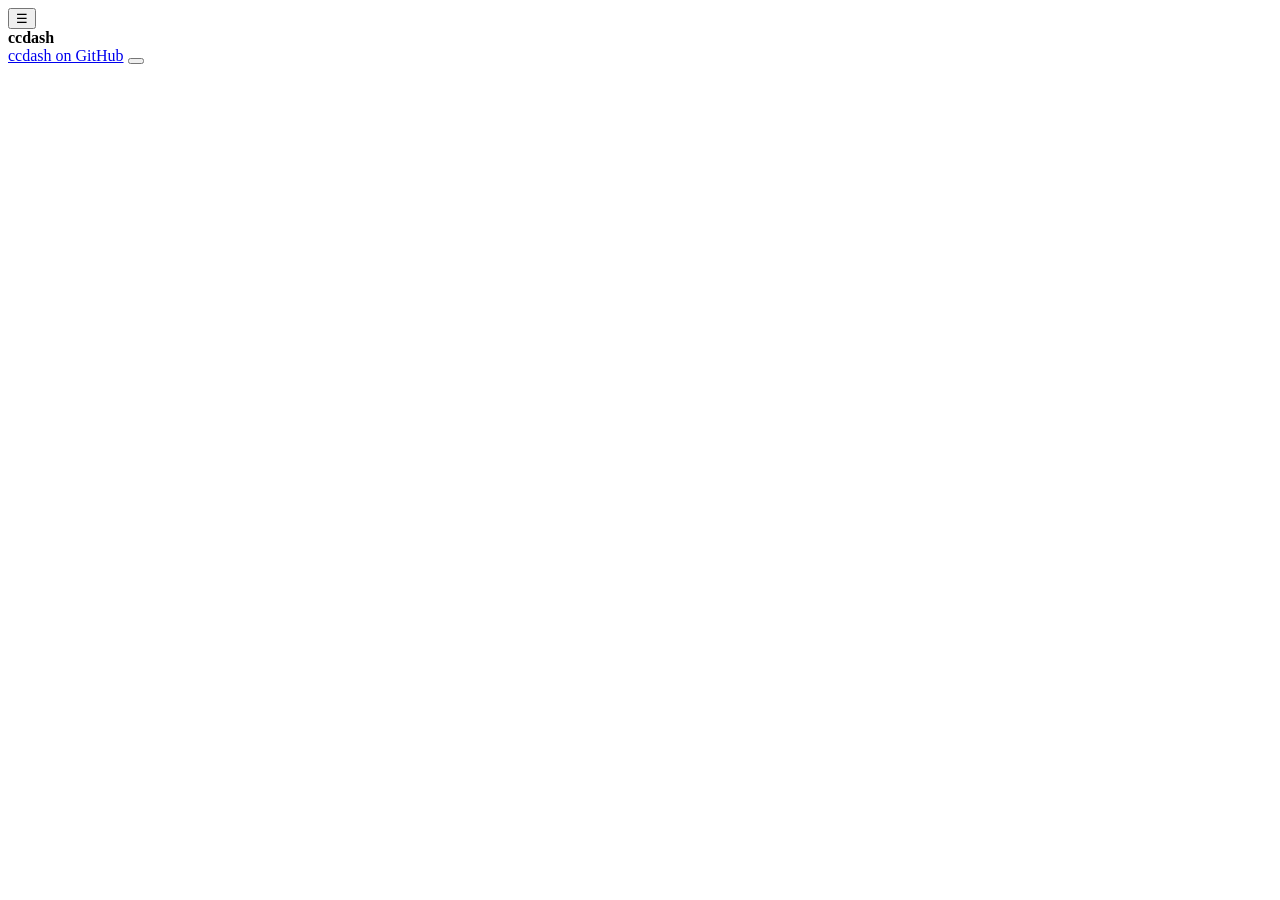
==== ccdash/web/index.html @ c1cb95ad "ccdash 1.0.0" ====
<!doctype html>
<html lang="en">
  <head>
    <meta charset="utf-8" />
    <meta name="viewport" content="width=device-width,initial-scale=1" />
    <title>ccdash</title>
    <link rel="stylesheet" href="/assets/ccdash.css" />
    <script>
      // Applied before the first paint. app.mjs is a deferred module, so
      // setting the theme there would flash the wrong one on every load.
      document.documentElement.dataset.theme =
        localStorage.getItem("ccdash-theme") ||
        (matchMedia("(prefers-color-scheme: light)").matches ? "light" : "dark");
    </script>
  </head>
  <body>
    <!-- Outside #main: route() rewrites #main wholesale on every render, so a
         toggle placed inside it would not survive the first navigation. -->
    <button
      id="menu"
      class="fixed top-2 left-2 z-40 md:hidden"
      title="Show or hide the menu"
      aria-label="Menu"
      aria-expanded="false"
    >
      &#9776;
    </button>
    <!-- Click-outside for the drawer, and the dimming that says the page behind
         it is not the thing being operated. Present but display:none until the
         drawer opens, so it is one element to keep in sync rather than two. -->
    <div
      id="scrim"
      class="hidden fixed inset-0 z-20 bg-(--overlay) max-md:in-data-[menu=open]:block"
    ></div>
    <aside
      class="max-md:fixed max-md:left-0 max-md:z-30 max-md:pt-12 max-md:-translate-x-full max-md:shadow-[var(--shadow-lg)] max-md:transition-transform max-md:duration-200 max-md:in-data-[menu=open]:translate-x-0"
    >
      <div class="brand"><b>ccdash</b></div>
      <nav id="nav"></nav>
      <div class="side-foot">
        <a
          href="https://github.com/dumontchristophe/ccdash"
          target="_blank"
          rel="noopener noreferrer"
          >ccdash on GitHub</a
        >
        <button id="theme" title="Switch between the light and dark theme"></button>
      </div>
    </aside>
    <main id="main" class="max-md:px-4 max-md:pt-14 max-md:pb-16"></main>
    <script type="module" src="/assets/app.mjs"></script>
  </body>
</html>
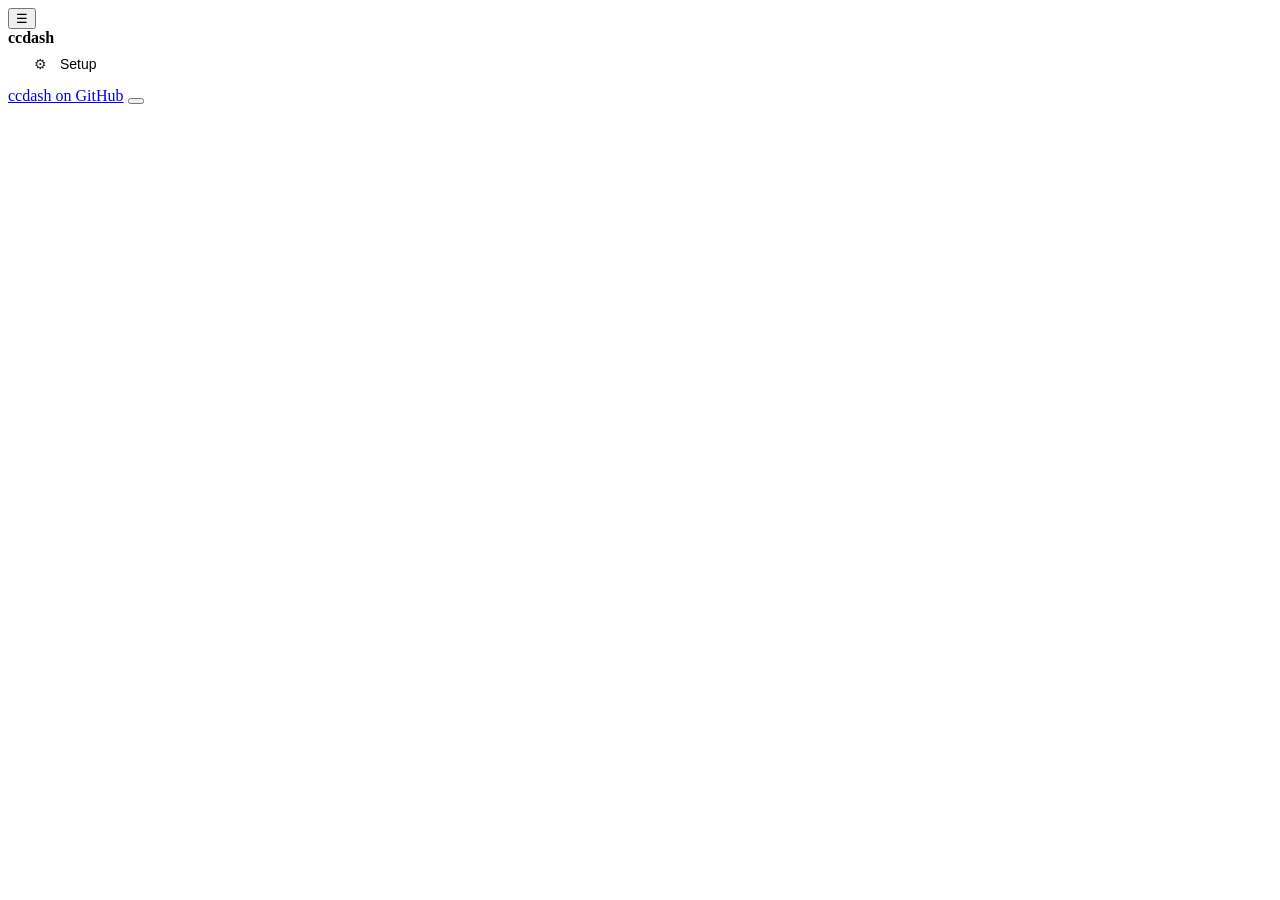
==== commit b559f515: "feat(web): setup modal with copy-paste config Add a read-only setup modal that generates the two set" ====
--- a/ccdash/web/index.html
+++ b/ccdash/web/index.html
@@ -37,7 +37,23 @@
     >
       <div class="brand"><b>ccdash</b></div>
       <nav id="nav"></nav>
-      <div class="side-foot">
+      <!-- The wrapper carries the single margin-top:auto that pins the block to
+           the bottom; the button and the footer then stack in normal flow, so
+           Setup sits directly above the footer. Static markup, so it survives the
+           nav's per-route rewrite and the delegated #setup handler opens it from
+           any page. Inline styling mirrors `nav a`, which no rule reaches outside
+           <nav>. -->
+      <div style="margin-top: auto">
+        <button
+          id="setup"
+          title="Show the telemetry setup snippet"
+          style="display:flex;gap:11px;align-items:center;width:calc(100% - 24px);margin:0 12px 6px;padding:9px 12px;border-radius:8px;border:0;background:transparent;color:var(--dim);font-size:14px;text-align:left;cursor:pointer"
+        >
+          <i style="font-style:normal;width:17px;text-align:center;opacity:0.85"
+            >&#9881;</i
+          >Setup
+        </button>
+        <div class="side-foot">
         <a
           href="https://github.com/dumontchristophe/ccdash"
           target="_blank"
@@ -45,6 +61,7 @@
           >ccdash on GitHub</a
         >
         <button id="theme" title="Switch between the light and dark theme"></button>
+        </div>
       </div>
     </aside>
     <main id="main" class="max-md:px-4 max-md:pt-14 max-md:pb-16"></main>
